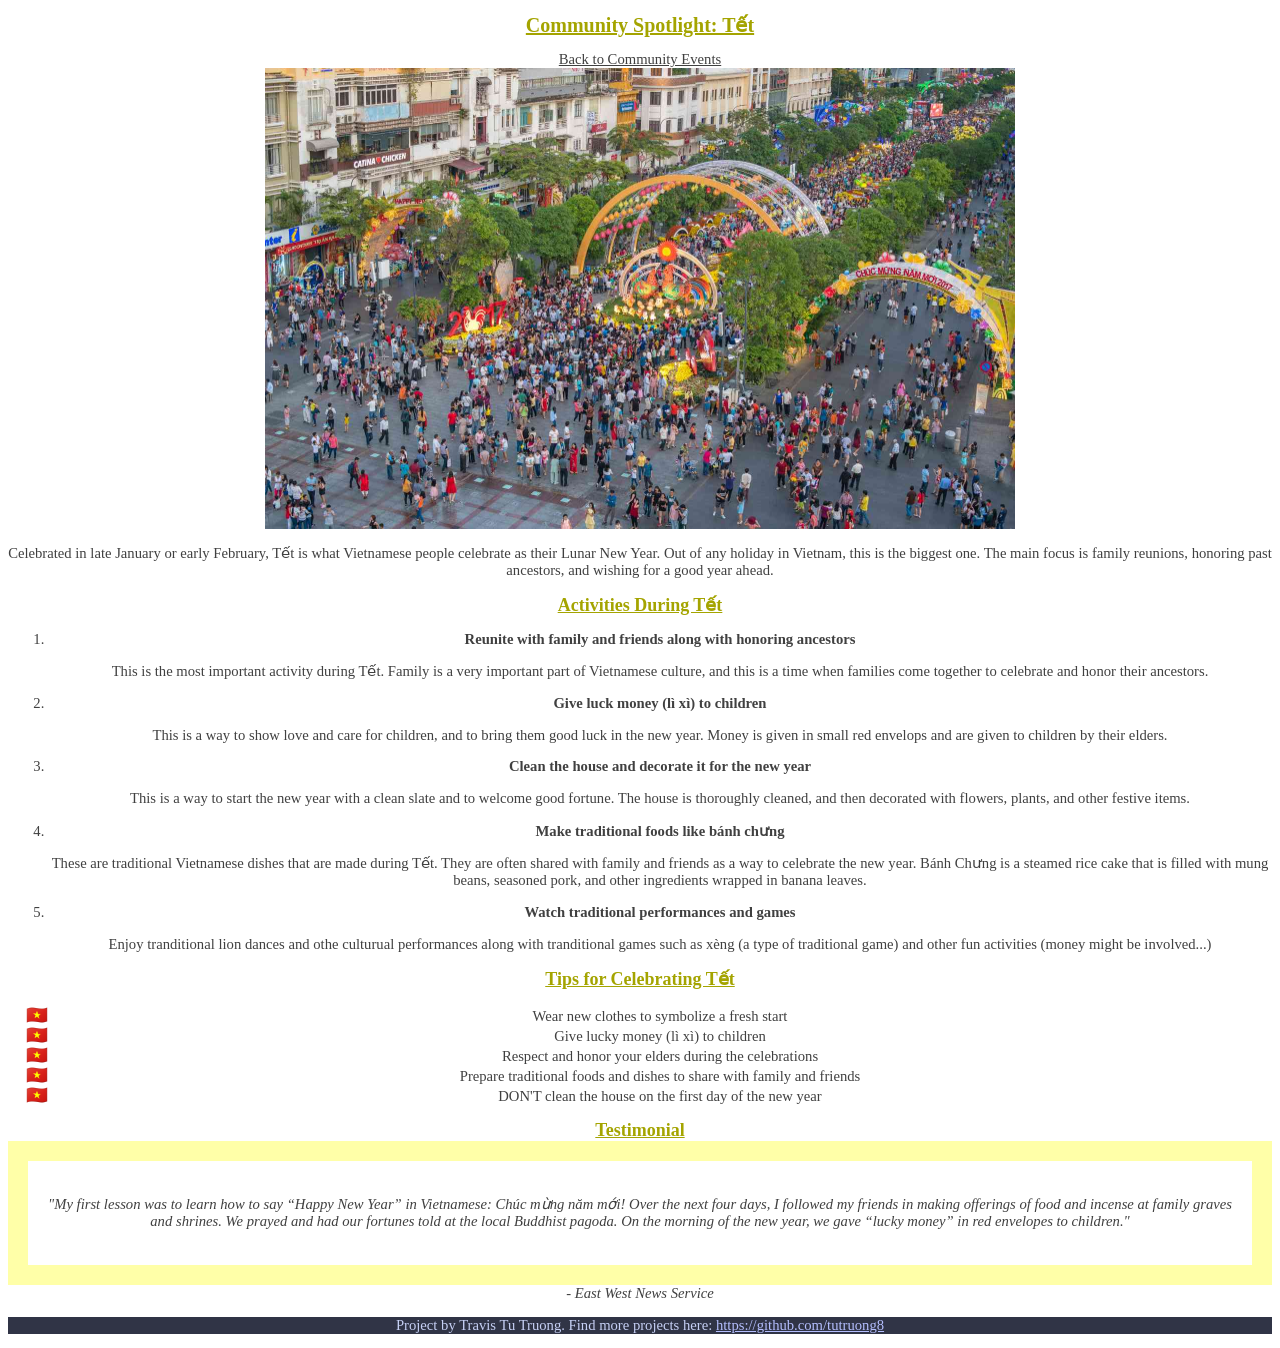
==== event.html @ 6f63c7f6 "Added initial pages, styling, and exploratory features (favicon + custom list markers) along with se" ====
<!DOCTYPE html>
<html lang="en">

<!-- Extra features completed: favicon and custom list marker -->

<head>
    <meta charset="UTF-8">
    <meta name="viewport" content="width=device-width, initial-scale=1.0">
    <title>Document</title>
    <link rel="stylesheet" href="style.css">
    <link rel="apple-touch-icon" sizes="180x180" href="img/apple-touch-icon.png">
    <link rel="icon" type="image/png" sizes="32x32" href="img/favicon-32x32.png">
    <link rel="icon" type="image/png" sizes="16x16" href="img/favicon-16x16.png">
    <link rel="manifest" href="img/site.webmanifest">
</head>

<body>
    <header>
        <h1>Community Spotlight: Tết</h1>
    </header>
    
    <nav>
        <a href="index.html"> Back to Community Events</a>
    </nav>

    <main>
        <a href="https://www.thoughtco.com/what-is-tet-1458357">
            <img alt="Tết in Vietnam" src="img/event-main.jpg">
        </a>
        <p id="overview">
            Celebrated in late January or early February, Tết is what Vietnamese people celebrate as their Lunar New Year.
            Out of any holiday in Vietnam, this is the biggest one. The main focus is family reunions, honoring past
            ancestors, and wishing for a good year ahead.
        </p>
        <section id="activities">
            <h2>Activities During Tết</h2>
            <ol>
                <li>
                    <h3>Reunite with family and friends along with honoring ancestors</h3>
                    <p>This is the most important activity during Tết. Family is a very important part of Vietnamese
                        culture, and this is a time when families come together to celebrate and honor their ancestors.</p>
                </li>
                <li>
                    <h3>Give luck money (lì xì) to children</h3>
                    <p>This is a way to show love and care for children, and to bring them good luck in the new year. Money
                        is given in small red envelops and are given to children by their elders.</p>
                </li>
                <li>
                    <h3>Clean the house and decorate it for the new year</h3>
                    <p>This is a way to start the new year with a clean slate and to welcome good fortune. The house is
                        thoroughly cleaned, and then decorated with flowers, plants, and other festive items.</p>
                </li>
                <li>
                    <h3>Make traditional foods like bánh chưng</h3>
                    <p>These are traditional Vietnamese dishes that are made during Tết. They are often shared with family
                        and friends as a way to celebrate the new year. Bánh Chưng is a steamed rice cake that is filled
                        with mung beans, seasoned pork, and other ingredients wrapped in banana leaves. </p>
                </li>
                <li>
                    <h3>Watch traditional performances and games</h3>
                    <p>Enjoy tranditional lion dances and othe culturual performances along with tranditional games such as
                    xèng (a type of traditional game) and other fun activities (money might be involved...)</p>
                </li>
            </ol>
        </section>
        <section id="tips">
            <h2>Tips for Celebrating Tết</h2>
            <ul>
                <li>Wear new clothes to symbolize a fresh start</li>
                <li>Give lucky money (lì xì) to children</li>
                <li>Respect and honor your elders during the celebrations</li>
                <li>Prepare traditional foods and dishes to share with family and friends</li>
                <li>DON'T clean the house on the first day of the new year</li>
            </ul>
        </section>
        </section>
        <section id="testimonial">
            <h2>Testimonial</h2>
            <blockquote class="tet-testimonial" cite="https://www.eastwestnewsservice.com/vietnam-tet-holiday-brings-feasting-and-hope/">
                <p>"My first lesson was to learn how to say “Happy New Year” in Vietnamese: Chúc mừng năm mới! Over the next
                    four days, I followed my friends in making offerings of food and incense at family graves and shrines.
                    We prayed and had our fortunes told at the local Buddhist pagoda. On the morning of the new year, we
                    gave “lucky money” in red envelopes to children."</p>
            </blockquote>
            <p>- <cite>East West News Service</cite></p>
        </section>
    </main>
    <footer id="footer">
        <p>
            Project by Travis Tu Truong. Find more projects here:
            <a href="https://github.com/tutruong8">https://github.com/tutruong8</a>
        </p>
    </footer>
</body>

</html>
---- style.css ----
*{
    background-color: white;
    color: #404040;
    font-size: 11pt;
    font-family: Georgia, Garamond, serif;
    text-align: center;
}
img {
    width: 750px;
    height: auto;
    display: block;
    margin: 0 auto;
}
h1, h2 {
    font-size: 20px;
    font-weight: bold;
    text-decoration: underline;
    color: #A4A400;
}
h2 {
    font-size: 18px;
}

#testimonial {
    background-color: #FFFFA8;
}

.tet-testimonial {
    font-style: italic;
    font-size: 14px;
    text-align: left;
    margin: 20px;
    padding: 20px;
}

#events {
    background-color: #FFFFA8;
    padding: 20px;
    margin: 20px;
    display: flex;
    flex-flow: column nowrap;
    justify-content: center;
    align-items: center;
}
#events img{
    width: 300px;
    max-width: 100%;
    height: auto;

}

#event {
    display: flex;
    flex-flow: column nowrap;
    justify-content: center;
    align-items: center;
    margin: 20px;
    padding: 20px;
}

#footer p, #footer a{
    background-color: #303446;
    color: #c6d0f5;
}
#footer a{
    color: #b4befe;
}

#tips li::marker {
  content: "🇻🇳";
  font-size: 1.2em;
}
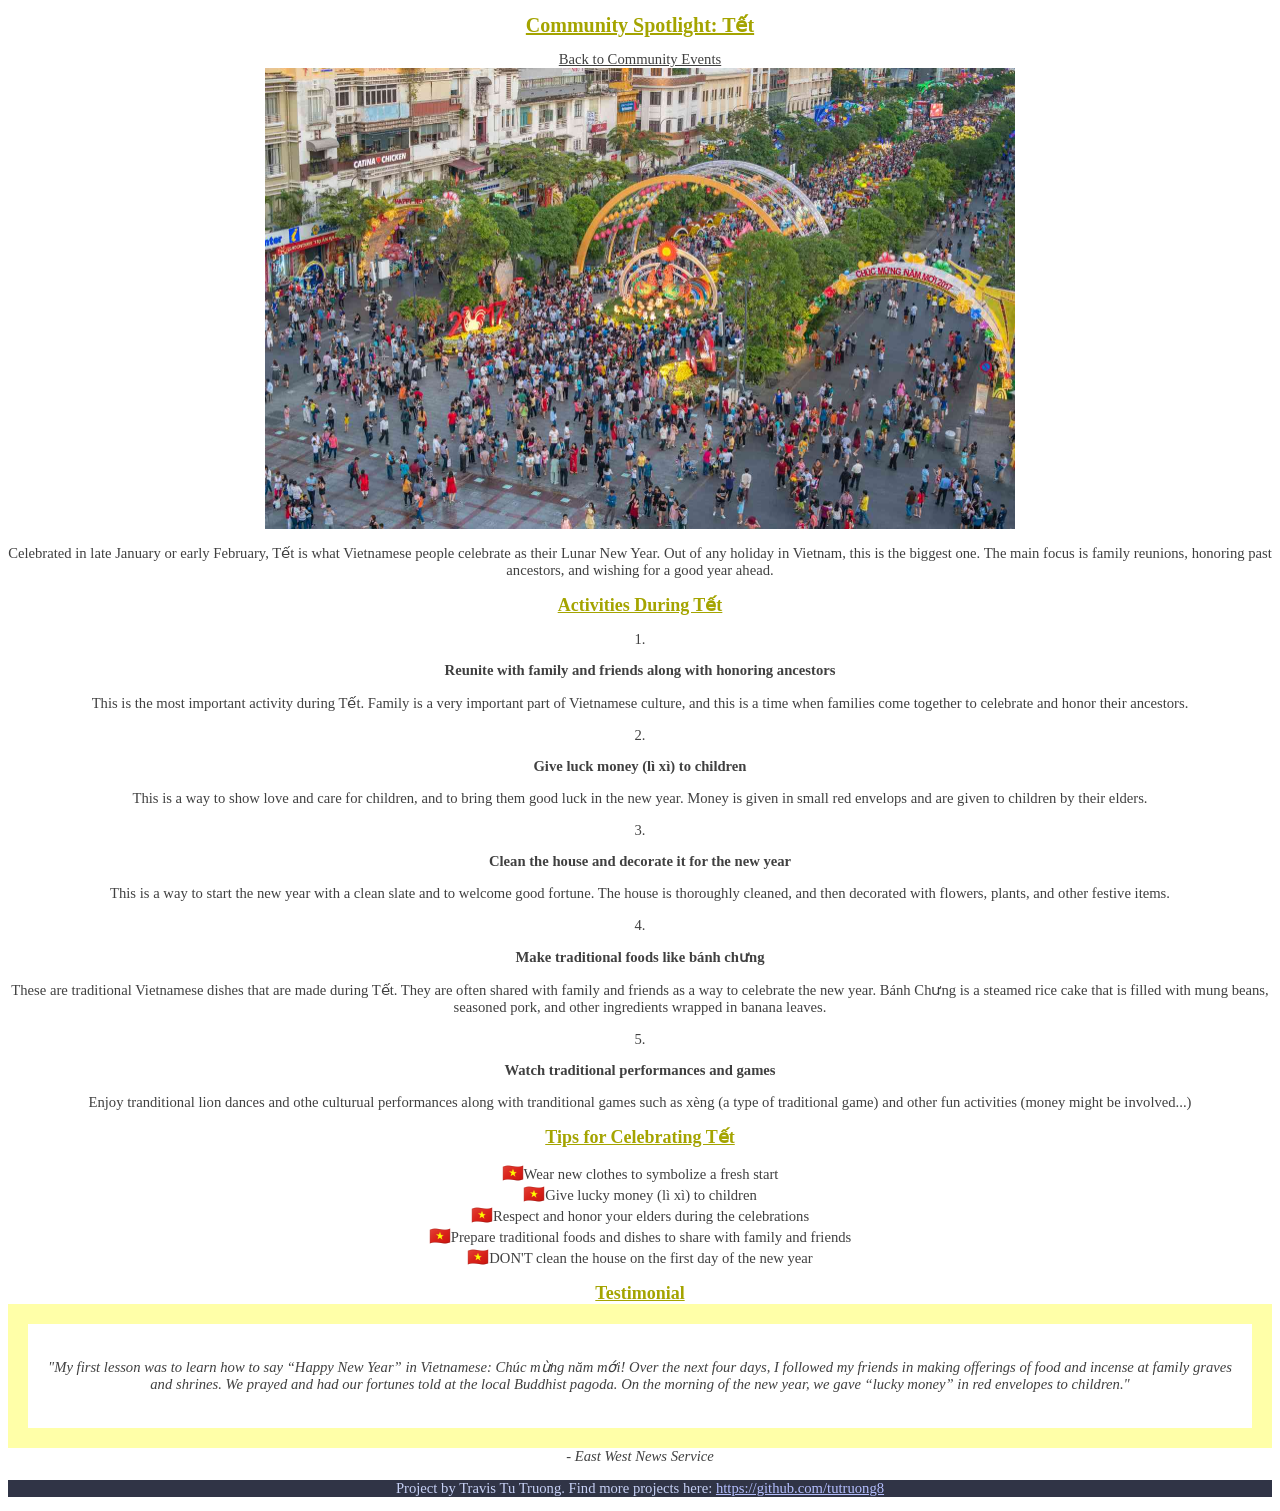
==== commit 4093295d: "Removed stray </section>" ====
--- a/event.html
+++ b/event.html
@@ -73,7 +73,6 @@
                 <li>DON'T clean the house on the first day of the new year</li>
             </ul>
         </section>
-        </section>
         <section id="testimonial">
             <h2>Testimonial</h2>
             <blockquote class="tet-testimonial" cite="https://www.eastwestnewsservice.com/vietnam-tet-holiday-brings-feasting-and-hope/">
@@ -93,4 +92,4 @@
     </footer>
 </body>
 
-</html>+</html>
--- a/style.css
+++ b/style.css
@@ -19,6 +19,12 @@
 }
 h2 {
     font-size: 18px;
+}
+
+ul, ol {
+    text-align: center;
+    list-style-position: inside;
+    padding: 0;
 }
 
 #testimonial {
